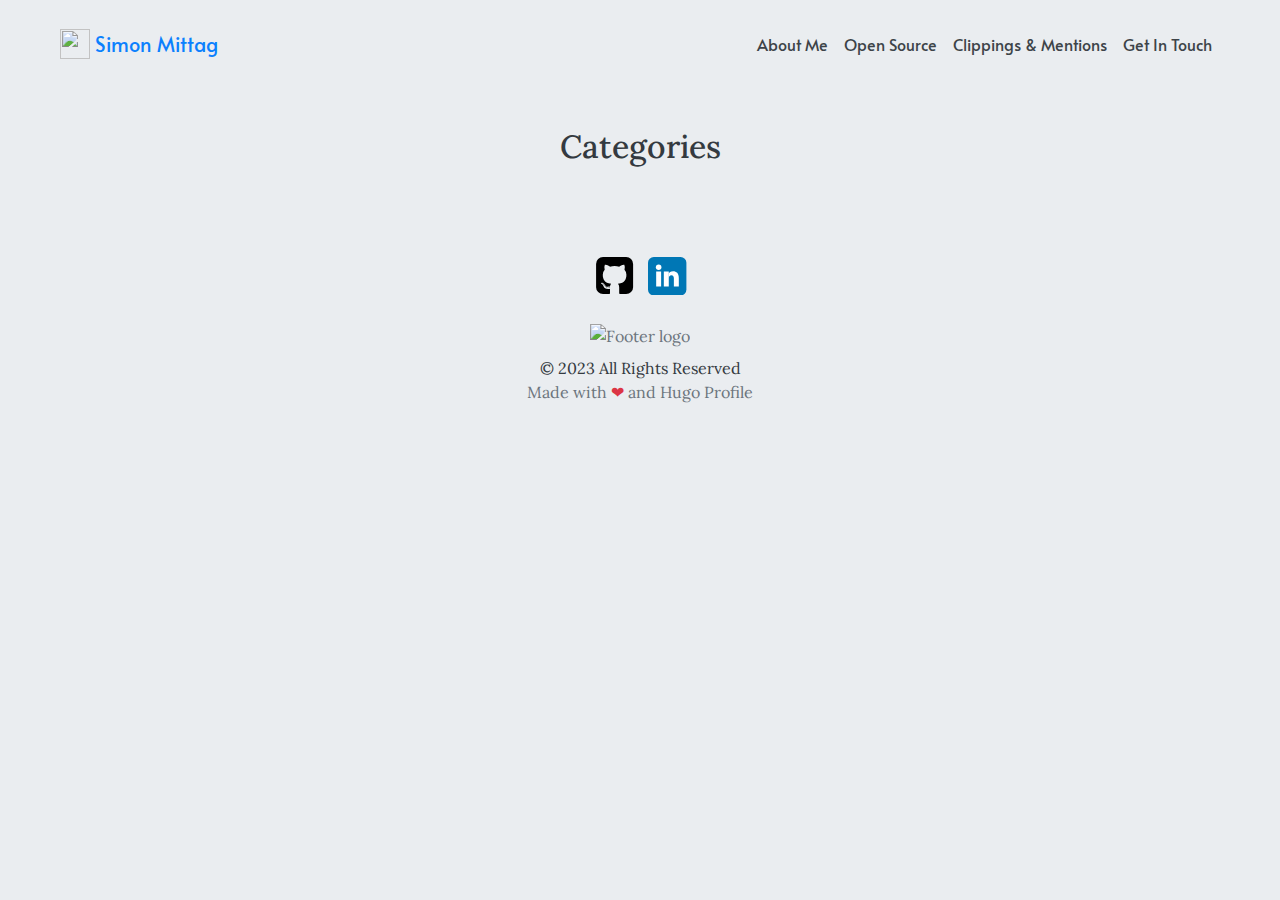
==== categories/index.html @ 05ddb2b4 "bio and favicon" ====
<!DOCTYPE html>
<html>

<head><meta charset="UTF-8">
<meta name="viewport" content="width=device-width, initial-scale=1.0">
<meta http-equiv="X-UA-Compatible" content="ie=edge">
<meta http-equiv="Accept-CH" content="DPR, Viewport-Width, Width">
<link rel="icon" href=/images/favicon.ico type="image/gif">


<link rel="preconnect" href="https://fonts.googleapis.com">
<link rel="preconnect" href="https://fonts.gstatic.com" crossorigin>
<link rel="preload"
      as="style"
      href="https://fonts.googleapis.com/css2?family=Alata&family=Lora:ital,wght@0,400;0,500;0,600;0,700;1,400;1,500;1,600;1,700&family=Roboto:ital,wght@0,100;0,300;0,400;0,500;0,700;0,900;1,100;1,300;1,400;1,500;1,700;1,900&display=swap"
>
<link rel="stylesheet"
      href="https://fonts.googleapis.com/css2?family=Alata&family=Lora:ital,wght@0,400;0,500;0,600;0,700;1,400;1,500;1,600;1,700&family=Roboto:ital,wght@0,100;0,300;0,400;0,500;0,700;0,900;1,100;1,300;1,400;1,500;1,700;1,900&display=swap"
      media="print" onload="this.media='all'" />
<noscript>
  <link
          href="https://fonts.googleapis.com/css2?family=Alata&family=Lora:ital,wght@0,400;0,500;0,600;0,700;1,400;1,500;1,600;1,700&family=Roboto:ital,wght@0,100;0,300;0,400;0,500;0,700;0,900;1,100;1,300;1,400;1,500;1,700;1,900&display=swap"
          rel="stylesheet">
</noscript>


<link rel="stylesheet" href="/css/font.css" media="all">



<meta property="og:title" content="Categories" />
<meta property="og:description" content="Simon Mittag" />
<meta property="og:type" content="website" />
<meta property="og:url" content="https://www.simonmittag.com/categories/" /><meta property="og:site_name" content="Simon Mittag" />

<meta name="twitter:card" content="summary"/>
<meta name="twitter:title" content="Categories"/>
<meta name="twitter:description" content="Simon Mittag"/>


<link rel="stylesheet" href="/bootstrap-5/css/bootstrap.min.css" media="all"><link rel="stylesheet" href="/css/header.css" media="all">
<link rel="stylesheet" href="/css/footer.css" media="all">


<link rel="stylesheet" href="/css/theme.css" media="all">




<style>
    :root {
        --text-color: #343a40;
        --text-secondary-color: #6c757d;
        --background-color: #eaedf0;
        --secondary-background-color: #64ffda1a;
        --primary-color: #007bff;
        --secondary-color: #f8f9fa;

         
        --text-color-dark: #e4e6eb;
        --text-secondary-color-dark: #b0b3b8;
        --background-color-dark: #18191a;
        --secondary-background-color-dark: #212529;
        --primary-color-dark: #ffffff;
        --secondary-color-dark: #212529;
    }
    body {
        font-size: 1rem;
        font-weight: 400;
        line-height: 1.5;
        text-align: left;
    }

    html {
        background-color: var(--background-color) !important;
    }

    body::-webkit-scrollbar {
        width: .5em;
        height: .5em;
        background-color: var(--background-color);
    }
    
    ::-webkit-scrollbar-track {
        box-shadow: inset 0 0 6px var(--background-color);
        border-radius: 1rem;
    }
    
    ::-webkit-scrollbar-thumb {
        border-radius: 1rem;
        background-color: var(--secondary-color);
        outline: 1px solid var(--background-color);
    }

    #search-content::-webkit-scrollbar {
        width: .5em;
        height: .1em;
        background-color: var(--background-color);
    }
</style>

<meta name="description" content="Categories of Simon Mittag">
<link rel="stylesheet" href="/css/list.css" media="all">

  <title>
Categories | Simon Mittag

  </title>
</head>

<body class="light">
  
  
<script>
    let localStorageValue = localStorage.getItem("pref-theme");
    let mediaQuery = window.matchMedia('(prefers-color-scheme: dark)').matches;

    switch (localStorageValue) {
        case "dark":
            document.body.classList.add('dark');
            break;
        case "light":
            document.body.classList.remove('dark');
            break;
        default:
            if (mediaQuery) {
                document.body.classList.add('dark');
            }
            break;
    }
</script>



<header>
    <nav class="pt-3 navbar navbar-expand-lg animate">
        <div class="container-fluid mx-xs-2 mx-sm-5 mx-md-5 mx-lg-5">
            
            <a class="navbar-brand primary-font text-wrap" href="/">
                
                <img src="/images/favicon.ico" width="30" height="30"
                    class="d-inline-block align-top">
                Simon Mittag
                
            </a>

            

            
            <button class="navbar-toggler" type="button" data-bs-toggle="collapse" data-bs-target="#navbarContent"
                aria-controls="navbarContent" aria-expanded="false" aria-label="Toggle navigation">
                <svg aria-hidden="true" height="24" viewBox="0 0 16 16" version="1.1" width="24" data-view-component="true">
                    <path fill-rule="evenodd" d="M1 2.75A.75.75 0 011.75 2h12.5a.75.75 0 110 1.5H1.75A.75.75 0 011 2.75zm0 5A.75.75 0 011.75 7h12.5a.75.75 0 110 1.5H1.75A.75.75 0 011 7.75zM1.75 12a.75.75 0 100 1.5h12.5a.75.75 0 100-1.5H1.75z"></path>
                </svg>
            </button>

            
            <div class="collapse navbar-collapse text-wrap primary-font" id="navbarContent">
                <ul class="navbar-nav ms-auto text-center">
                    

                    
                    <li class="nav-item navbar-text">
                        <a class="nav-link" href="/#about" aria-label="about">
                            About Me
                        </a>
                    </li>
                    

                    

                    

                    
                    <li class="nav-item navbar-text">
                        <a class="nav-link" href="/#projects"
                            aria-label="projects">
                            Open Source
                        </a>
                    </li>
                    

                    
                    <li class="nav-item navbar-text">
                        <a class="nav-link" href="/#achievements"
                            aria-label="achievements">
                            Clippings &amp; Mentions
                        </a>
                    </li>
                    

                    
                    <li class="nav-item navbar-text">
                        <a class="nav-link" href="/#contact"
                            aria-label="contact">
                            Get In Touch
                        </a>
                    </li>
                    

                    
                    

                    

                </ul>

            </div>
        </div>
    </nav>
</header>
<div id="content">
<div class="container pt-5" id="list-page">
    <h2 class="text-center pb-2">Categories</h2>
    <div class="row">
        
        <div class="row justify-content-center">
            <div class="col-auto m-3">
                
            </div>
        </div>
    </div>
</div>

  </div><footer>
    <div class="container py-3" id="recent-posts">
    
</div><div class="text-center pt-2">
    
    <span class="px-1">
        <a href="https://github.com" aria-label="github">
            <svg xmlns="http://www.w3.org/2000/svg" width="2.7em" height="2.7em" viewBox="0 0 1792 1792">
                <path
                    d="M522 1352q-8 9-20-3-13-11-4-19 8-9 20 3 12 11 4 19zm-42-61q9 12 0 19-8 6-17-7t0-18q9-7 17 6zm-61-60q-5 7-13 2-10-5-7-12 3-5 13-2 10 5 7 12zm31 34q-6 7-16-3-9-11-2-16 6-6 16 3 9 11 2 16zm129 112q-4 12-19 6-17-4-13-15t19-7q16 5 13 16zm63 5q0 11-16 11-17 2-17-11 0-11 16-11 17-2 17 11zm58-10q2 10-14 14t-18-8 14-15q16-2 18 9zm964-956v960q0 119-84.5 203.5t-203.5 84.5h-224q-16 0-24.5-1t-19.5-5-16-14.5-5-27.5v-239q0-97-52-142 57-6 102.5-18t94-39 81-66.5 53-105 20.5-150.5q0-121-79-206 37-91-8-204-28-9-81 11t-92 44l-38 24q-93-26-192-26t-192 26q-16-11-42.5-27t-83.5-38.5-86-13.5q-44 113-7 204-79 85-79 206 0 85 20.5 150t52.5 105 80.5 67 94 39 102.5 18q-40 36-49 103-21 10-45 15t-57 5-65.5-21.5-55.5-62.5q-19-32-48.5-52t-49.5-24l-20-3q-21 0-29 4.5t-5 11.5 9 14 13 12l7 5q22 10 43.5 38t31.5 51l10 23q13 38 44 61.5t67 30 69.5 7 55.5-3.5l23-4q0 38 .5 103t.5 68q0 22-11 33.5t-22 13-33 1.5h-224q-119 0-203.5-84.5t-84.5-203.5v-960q0-119 84.5-203.5t203.5-84.5h960q119 0 203.5 84.5t84.5 203.5z" />

                <metadata>
                    <rdf:RDF xmlns:rdf="http://www.w3.org/1999/02/22-rdf-syntax-ns#"
                        xmlns:rdfs="http://www.w3.org/2000/01/rdf-schema#" xmlns:dc="http://purl.org/dc/elements/1.1/">
                        <rdf:Description about="https://iconscout.com/legal#licenses"
                            dc:title="Github, Online, Project, Hosting, Square"
                            dc:description="Github, Online, Project, Hosting, Square" dc:publisher="Iconscout"
                            dc:date="2016-12-14" dc:format="image/svg+xml" dc:language="en">
                            <dc:creator>
                                <rdf:Bag>
                                    <rdf:li>Font Awesome</rdf:li>
                                </rdf:Bag>
                            </dc:creator>
                        </rdf:Description>
                    </rdf:RDF>
                </metadata>
            </svg>
        </a>
    </span>
    

    
    <span class="px-1">
        <a href="https://linkedin.com" aria-label="linkedin">
            <svg xmlns="http://www.w3.org/2000/svg" width='2.4em' height='2.4em' fill="#fff" aria-label="LinkedIn"
                viewBox="0 0 512 512">
                <rect width="512" height="512" fill="#0077b5" rx="15%" />
                <circle cx="142" cy="138" r="37" />
                <path stroke="#fff" stroke-width="66" d="M244 194v198M142 194v198" />
                <path d="M276 282c0-20 13-40 36-40 24 0 33 18 33 45v105h66V279c0-61-32-89-76-89-34 0-51 19-59 32" />
            </svg>
        </a>
    </span>
    

    

    

    
</div><div class="container py-4">
    <div class="row justify-content-center">
        <div class="col-md-4 text-center">
            <div class="pb-2">
                <a href="https://www.simonmittag.com" title="Simon Mittag">
                    <img alt="Footer logo" src="/images/favicon.ico"
                        height="40px" width="40px">
                </a>
            </div>
            &copy; 2023  All Rights Reserved
            <div class="text-secondary">
                Made with
                <span class="text-danger">
                    &#10084;
                </span>
                and
                <a href="https://github.com/gurusabarish/hugo-profile" target="_blank"
                    title="Designed and developed by gurusabarish">
                    Hugo Profile
                </a>
            </div>
        </div>
    </div>
</div></footer><script src="/bootstrap-5/js/bootstrap.bundle.min.js"></script>
<script>
    if (document.body.className.includes("dark")) {
        document.body.classList.remove('dark');
        localStorage.setItem("pref-theme", 'light');
    }
</script>











  <section id="search-content" class="py-2">
    <div class="container" id="search-results"></div>
  </section>
</body>

</html>
---- css/font.css ----
/* Default font for body */
body {
    font-family: "Lora", serif !important;
}

/* secondary font */
.secondary-font, #secondary-font {
    font-family: "Lora", serif;
}

/* primary font */
.primary-font, #primary-font {
    font-family: "Alata", sans-serif;
}

/* Default font */
.default-font, #default-font {
    font-family: "Roboto", sans-serif;
}
---- css/header.css ----
header {
    z-index: 10;
    position: relative;
}

header .navbar .navbar-nav a {
    color: var(--text-color) !important;
}

#theme-toggle {
    background-color: var(--background-color) !important;
    color: var(--text-color) !important;
}

.navbar-toggler {
    border: none;
    outline: none;
    color: var(--text-color);
}
.navbar-toggler svg {
    fill: currentColor;
    color: var(--text-color);
}
.navbar-toggler:focus {
    box-shadow: 0 0 0 .05em;
}
.navbar-text {
    font-size: 16px !important;
    opacity: 0.95;
}
header .nav-link{
    transition: none !important;
}
.navbar-brand {
    color: var(--primary-color) !important;
    opacity: 0.95;
} 
.navbar .nav-link:hover {
    color: var(--primary-color) !important;
}

li > .dropdown-toggle:focus{
    color: var(--primary-color) !important;
}

.dropdown-menu {
    overflow: auto;
    /* z-index: 100; */
    background-color: var(--background-color) !important;
    border-color: var(--text-secondary-color) !important;
}

.dropdown-item:hover {
    background-color: var(--secondary-color) !important;
}

.dropdown-item:focus, .dropdown-item:active {
    background-color: var(--secondary-color) !important;
}

#search {
    border-radius: 1rem !important;
    background-color: var(--secondary-color);
    color: var(--text-color);
    border-color: var(--background-color) !important;
    transition: none;
}

#search:focus {
    box-shadow: 0 0 10px rgba(0, 0, 0, 0.2);
}
#search-content {
    -ms-scroll-chaining: none;
    scrollbar-width: none;
    display: none;
    border-radius: 1rem;
    box-shadow: 0 0 10px rgba(0,0,0,0.2);
    z-index: 9999;
    width: 10%;
    max-height: 350px;
    background-color: var(--secondary-color) !important;
    position: absolute;
    overflow: scroll;
}

#search-content::-webkit-scrollbar {
    display: none;
}

#search-results > .card {
    background-color: transparent !important;
    border: none;
    margin-bottom: 10px;
}

#search-results > .card :hover {
    border-radius: 1rem !important;
    background-color: var(--background-color) !important;
    transition: .2s;
}

#search-results .card a {
    opacity: 0.9;
    display: inline-block;
    text-decoration: none;
    color: var(--text-color) !important;
}

#search-results .card a:hover {
    color: var(--primary-color) !important;
}
---- css/footer.css ----
footer a h5 {
    color: var(--text-color) !important;
}

footer a {
  text-decoration: none;
  color: var(--text-secondary-color) !important;
}

footer a:hover {
  color: var(--primary-color) !important;
}

footer .card {
    background-color: var(--secondary-color) !important;
    border-radius: .75rem;
    cursor: context-menu;
    overflow: hidden;
    border: none;
}

footer .card:hover {
    transition: all 0.3s ease-out;
    box-shadow: 0px 8px 56px rgba(15, 80, 100, 0.16);
}

footer .card-text * {
    background-color: var(--secondary-color) !important;
}

footer .card-footer {
    background-color: var(--background-color) !important;
    padding: .8em .7em;
    border: 1px solid var(--secondary-color);
}

footer .card-footer a {
    color: var(--text-secondary-color) !important;
    border-color: var(--primary-color) !important;
    transition: none;
    background-color: var(--background-color) !important;
}

footer .card-footer a:hover {
    color: var(--primary-color) !important;
    opacity: 0.8;
}

footer .card-footer a:focus {
    box-shadow: none !important;
}

footer .card > .card-header {
    padding: 0 !important;
    border: none !important;
    background-color: var(--secondary-color) !important;
}

footer .card > .card-header .card-img-top {
    width: 100%;
    height: 250px !important;
    object-fit: cover;
    background-color: transparent !important;
}
---- css/theme.css ----
/* light mode */
.light > *{
    background-color: var(--background-color) !important;
    color: var(--text-color) !important;
}

/* dark mode */
.dark {
    --background-color: var(--background-color-dark) !important;
    --secondary-background-color: var(--secondary-background-color-dark) !important;
    --text-color: var(--text-color-dark) !important;
    --text-secondary-color: var(--text-secondary-color-dark) !important;
    --primary-color: var(--primary-color-dark);
    --secondary-color: var(--secondary-color-dark);
}

.text-secondary {
    color: var(--text-secondary-color) !important;
}

#theme-toggle:focus {
    outline: 0;
}

#theme-toggle svg {
    height: 18px;
}

button#theme-toggle {
    border: none;
    font-size: 26px;
    margin: auto 4px;
}

body.dark #moon {
    vertical-align: middle;
    display: none;
}

body:not(.dark) #sun {
    display: none;
}

body *::selection {
    color: var(--text-color) !important;
    background-color: var(--primary-color) !important;
}
---- css/list.css ----
#list-page .card {
    background-color: var(--secondary-color) !important;
    box-shadow: 0px 8px 56px rgba(15, 80, 100, 0.16);
    border-radius: .75rem;
    cursor: context-menu;
    overflow: hidden;
    border: none;
}

#list-page .card a {
    text-decoration: none;
}

#list-page .card a h5 {
    color: var(--text-color) !important;
}

#list-page .card:hover {
    transition: all 0.3s ease-out;
    transform: translateY(-7px);
}

#list-page .card-text * {
    background-color: var(--secondary-color) !important;
}

#list-page .post-footer {
    padding: .5rem 1rem;
    background-color: var(--secondary-color) !important;
    color: var(--text-color) !important;
    border-top: 1px solid rgba(15, 80, 100, 0.16);
    opacity: 0.9;
}

#list-page .post-footer a {
    background-color: var(--secondary-color) !important;
    color: var(--text-secondary-color) !important;
    border-color: var(--primary-color) !important;
    transition: none;
}

#list-page .post-footer a:focus {
    box-shadow: none !important;
}

#list-page .post-footer a:hover {
    color: var(--primary-color) !important;
}

#list-page .card > .card-header {
    padding: 0 !important;
    border: none !important;
    background-color: var(--secondary-color) !important;
}

#list-page .card > .card-header .card-img-top {
    width: 100%;
    height: 250px !important;
    background-color: transparent !important;
}

/* pagination */
#list-page ul li a {
    transition: none;
    border-color: var(--secondary-color);
    background-color: var(--secondary-color) !important;
    color: var(--text-color) !important;
}

#list-page ul li a:focus {
    box-shadow: none;
}

#list-page .page-item.active .page-link {
    border-color: var(--primary-color);
    background-color: var(--primary-color) !important;
    color: var(--secondary-color) !important;
}
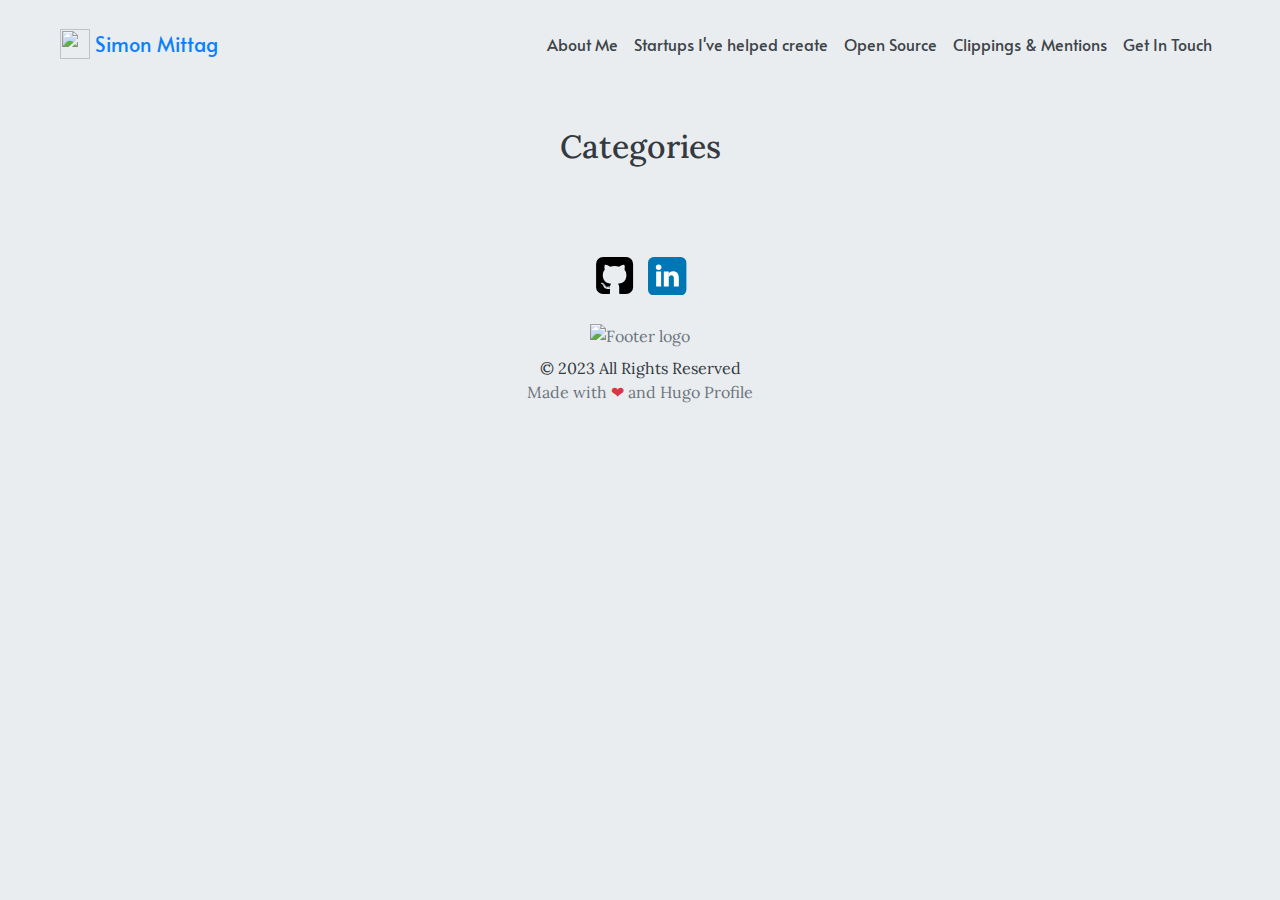
==== commit a05c0900: "Makefile build" ====
--- a/categories/index.html
+++ b/categories/index.html
@@ -5,7 +5,17 @@
 <meta name="viewport" content="width=device-width, initial-scale=1.0">
 <meta http-equiv="X-UA-Compatible" content="ie=edge">
 <meta http-equiv="Accept-CH" content="DPR, Viewport-Width, Width">
-<link rel="icon" href=/images/favicon.ico type="image/gif">
+<meta name="apple-mobile-web-app-capable" content="yes" />
+<meta name="apple-mobile-web-app-status-bar-style" content="black" />
+<link rel="icon" href=/images/favicon.png type="image/gif">
+<link rel="apple-touch-icon" sizes="256x256" href="/images/favicon-256.png">
+<link rel="apple-touch-icon" sizes="192x192" href="/images/favicon-192.png">
+<link rel="apple-touch-icon" sizes="180x180" href="/images/favicon-180.png">
+<link rel="apple-touch-icon" sizes="128x128" href="/images/favicon-128.png">
+<link rel="apple-touch-icon" sizes="57x57" href="/images/favicon-57.png">
+<link rel="apple-touch-icon" sizes="32x32" href="/images/favicon-32.png">
+<link rel="apple-touch-icon" href="/images/favicon.png" />
+<link rel="shortcut icon" href="/images/favicon.png" />
 
 
 <link rel="preconnect" href="https://fonts.googleapis.com">
@@ -138,7 +148,7 @@
             
             <a class="navbar-brand primary-font text-wrap" href="/">
                 
-                <img src="/images/favicon.ico" width="30" height="30"
+                <img src="/images/favicon.png" width="30" height="30"
                     class="d-inline-block align-top">
                 Simon Mittag
                 
@@ -167,6 +177,13 @@
                     </li>
                     
 
+                    
+                    <li class="nav-item navbar-text">
+                        <a class="nav-link" href="/#experience"
+                            aria-label="experience">
+                            Startups I&#39;ve helped create
+                        </a>
+                    </li>
                     
 
                     
@@ -277,7 +294,7 @@
         <div class="col-md-4 text-center">
             <div class="pb-2">
                 <a href="https://www.simonmittag.com" title="Simon Mittag">
-                    <img alt="Footer logo" src="/images/favicon.ico"
+                    <img alt="Footer logo" src="/images/favicon.png"
                         height="40px" width="40px">
                 </a>
             </div>
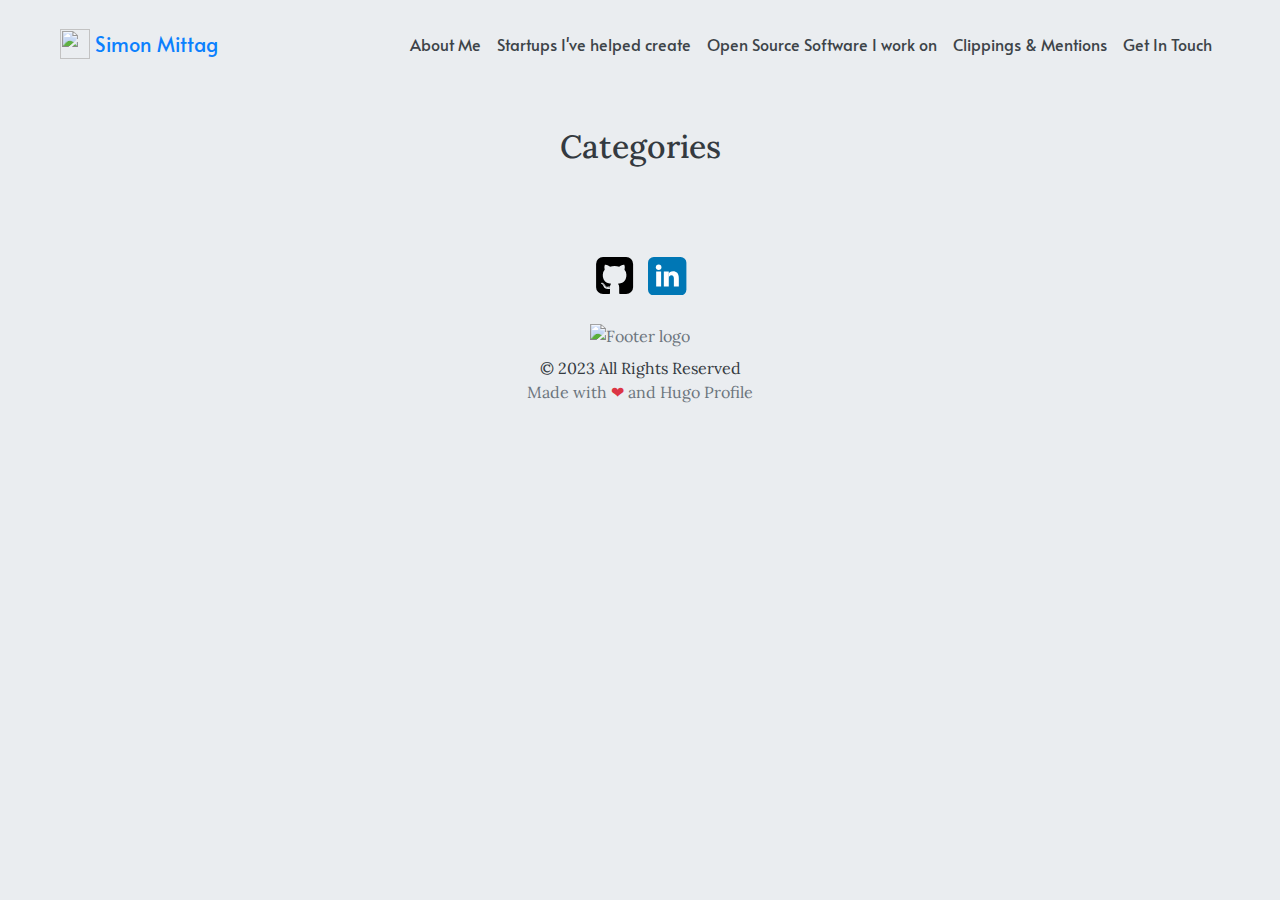
==== commit d4dd1edc: "Makefile build" ====
--- a/categories/index.html
+++ b/categories/index.html
@@ -192,7 +192,7 @@
                     <li class="nav-item navbar-text">
                         <a class="nav-link" href="/#projects"
                             aria-label="projects">
-                            Open Source
+                            Open Source Software I work on
                         </a>
                     </li>
                     
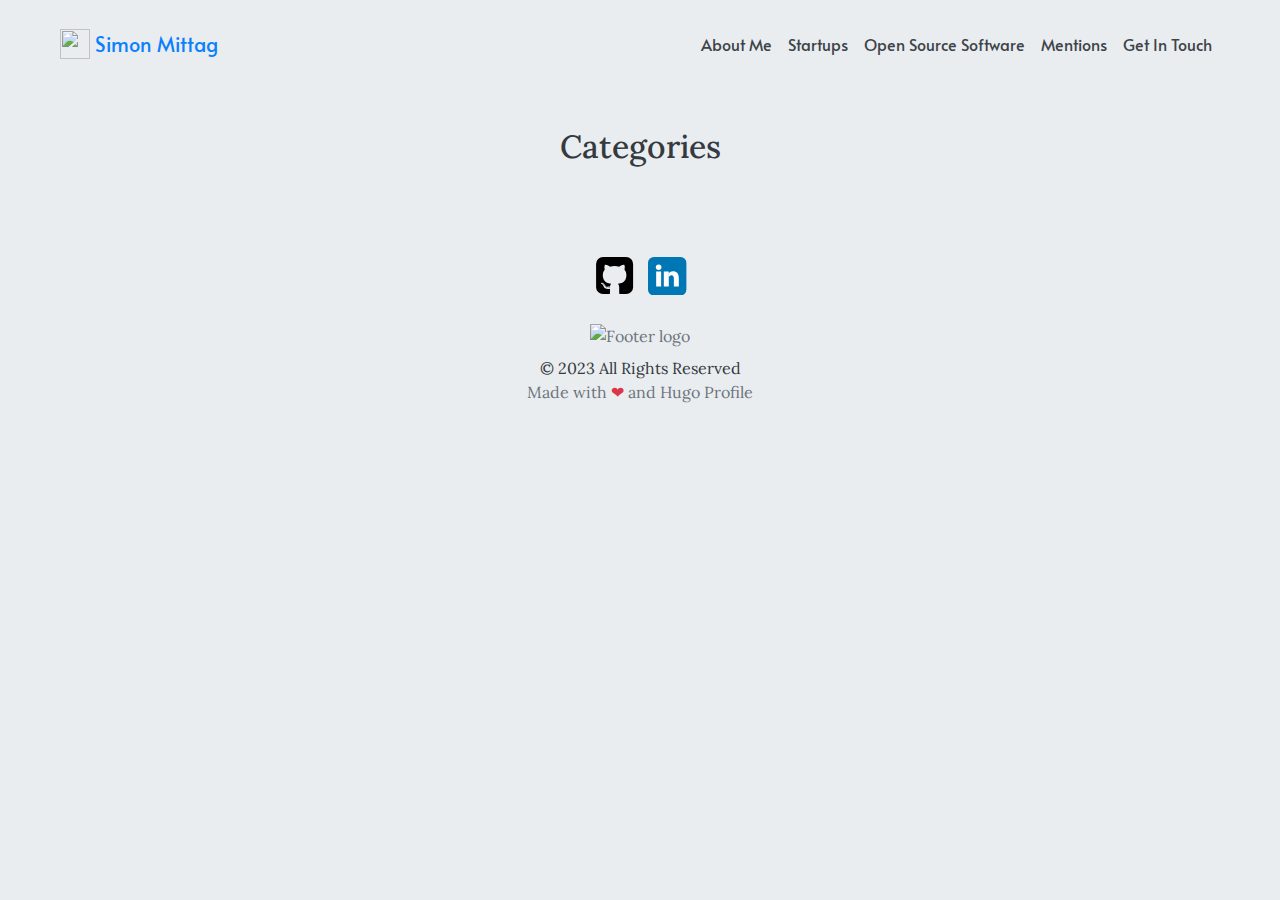
==== commit b8f91a52: "Makefile build" ====
--- a/categories/index.html
+++ b/categories/index.html
@@ -181,7 +181,7 @@
                     <li class="nav-item navbar-text">
                         <a class="nav-link" href="/#experience"
                             aria-label="experience">
-                            Startups I&#39;ve helped create
+                            Startups
                         </a>
                     </li>
                     
@@ -192,7 +192,7 @@
                     <li class="nav-item navbar-text">
                         <a class="nav-link" href="/#projects"
                             aria-label="projects">
-                            Open Source Software I work on
+                            Open Source Software
                         </a>
                     </li>
                     
@@ -201,7 +201,7 @@
                     <li class="nav-item navbar-text">
                         <a class="nav-link" href="/#achievements"
                             aria-label="achievements">
-                            Clippings &amp; Mentions
+                            Mentions
                         </a>
                     </li>
                     
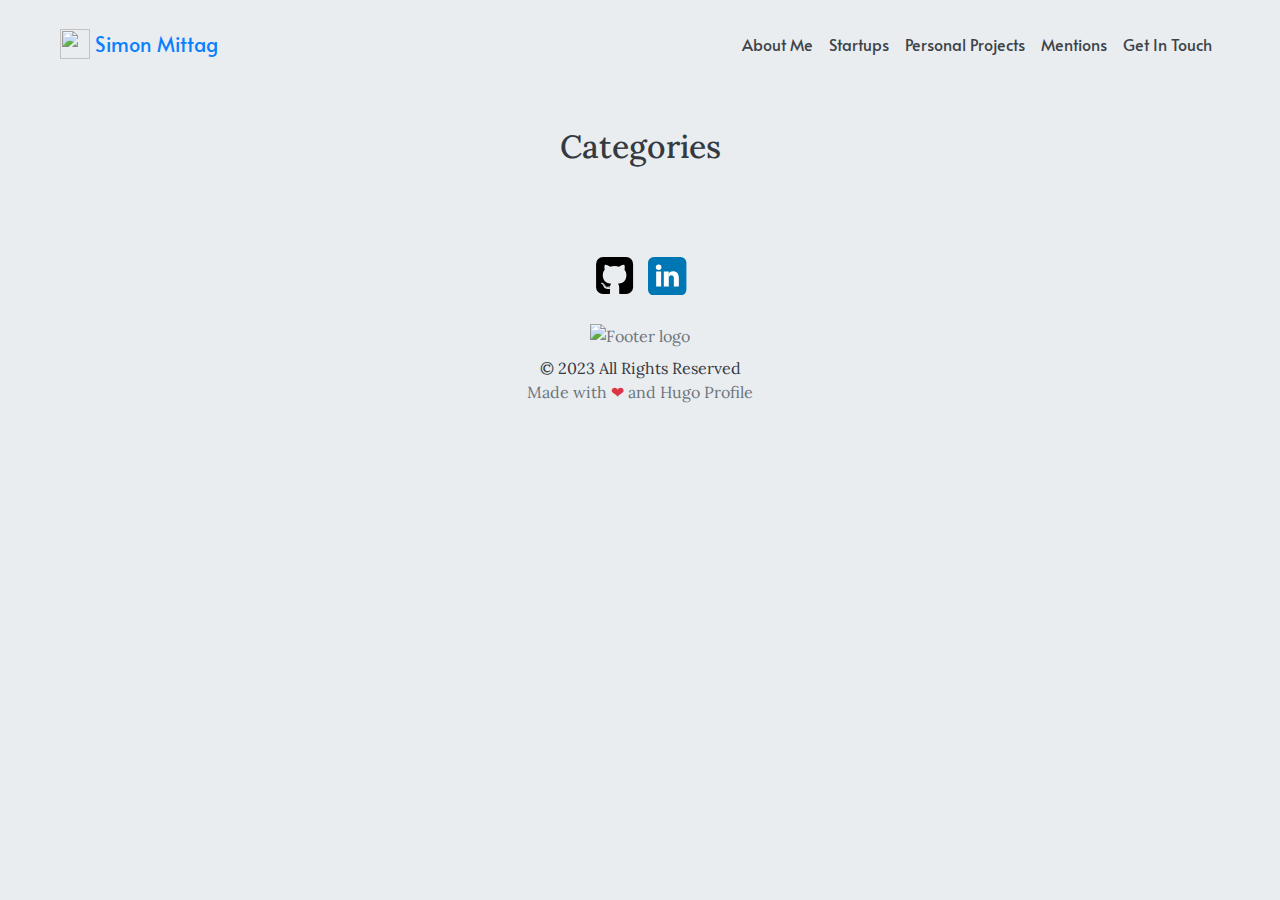
==== commit 9befb673: "Makefile build" ====
--- a/categories/index.html
+++ b/categories/index.html
@@ -192,7 +192,7 @@
                     <li class="nav-item navbar-text">
                         <a class="nav-link" href="/#projects"
                             aria-label="projects">
-                            Open Source Software
+                            Personal Projects
                         </a>
                     </li>
                     
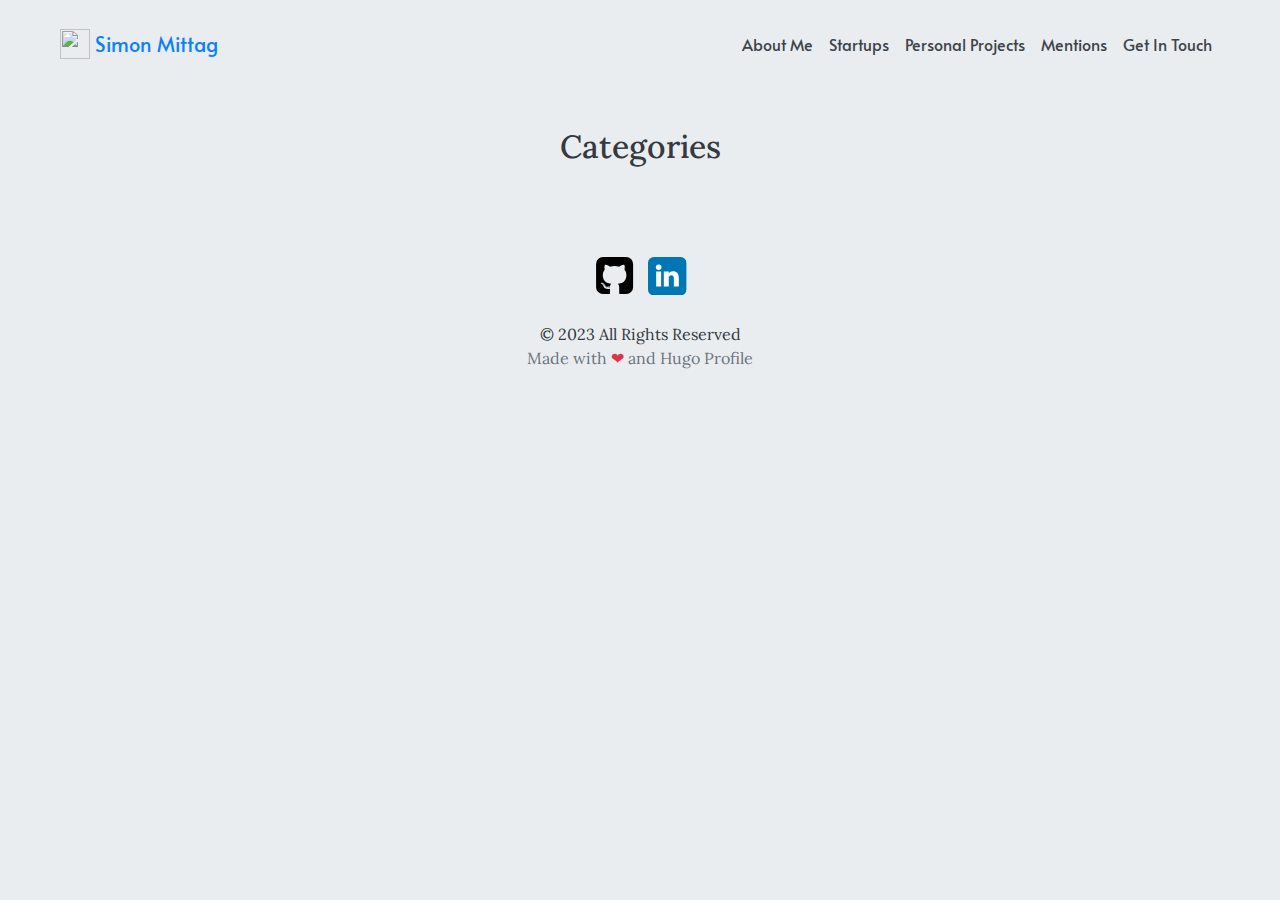
==== commit 04ece31c: "Makefile build" ====
--- a/categories/index.html
+++ b/categories/index.html
@@ -292,12 +292,12 @@
 </div><div class="container py-4">
     <div class="row justify-content-center">
         <div class="col-md-4 text-center">
-            <div class="pb-2">
-                <a href="https://www.simonmittag.com" title="Simon Mittag">
-                    <img alt="Footer logo" src="/images/favicon.png"
-                        height="40px" width="40px">
-                </a>
-            </div>
+
+
+
+
+
+
             &copy; 2023  All Rights Reserved
             <div class="text-secondary">
                 Made with
@@ -312,7 +312,8 @@
             </div>
         </div>
     </div>
-</div></footer><script src="/bootstrap-5/js/bootstrap.bundle.min.js"></script>
+</div>
+</footer><script src="/bootstrap-5/js/bootstrap.bundle.min.js"></script>
 <script>
     if (document.body.className.includes("dark")) {
         document.body.classList.remove('dark');
